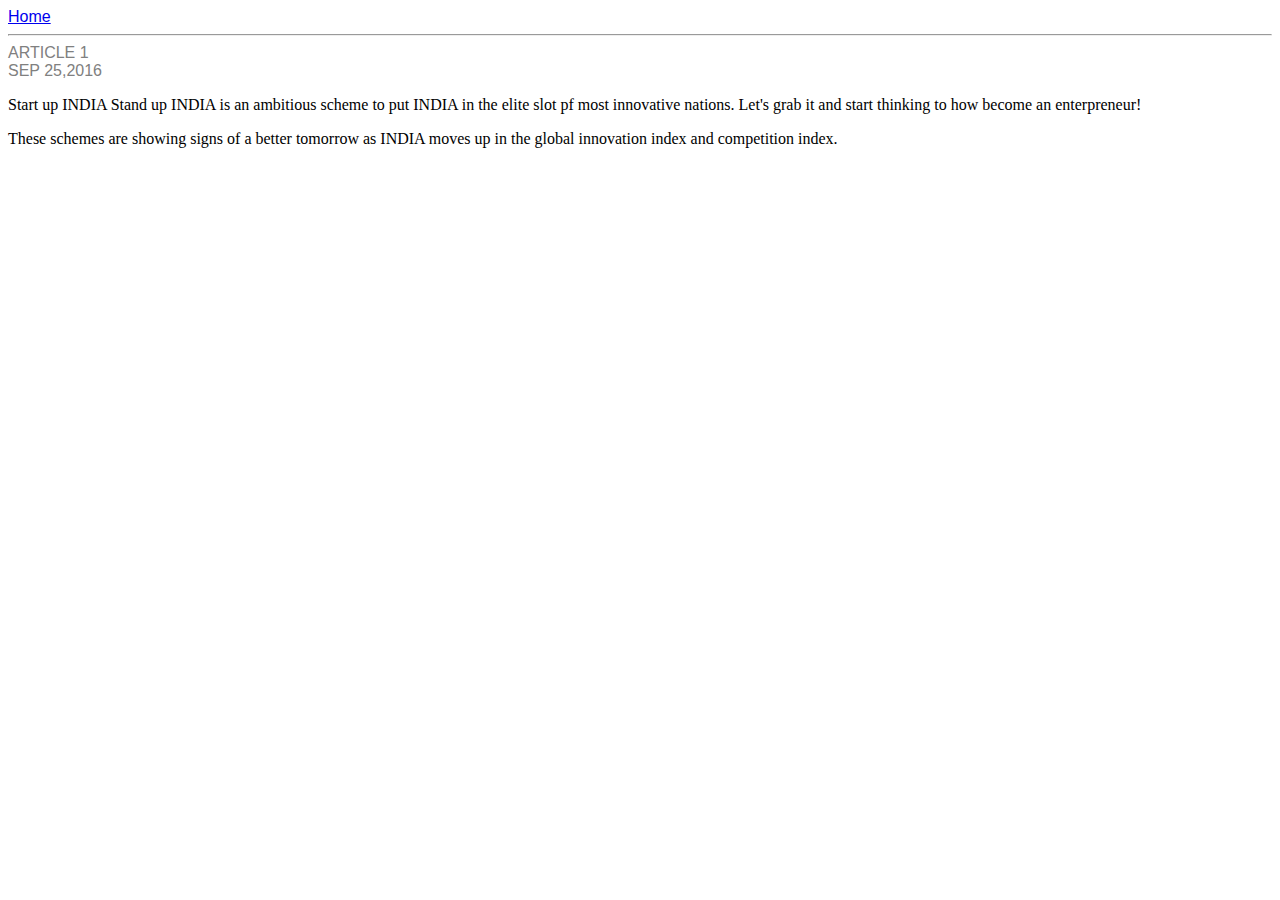
==== ui/article-one.html @ 4fcf3a54 "[imad-console] Updates ui/article-one.html" ====
<html>
    <head>
        <title>
            Article-one @ Anshuman Sarangi
        </title>
        <meta name= "viewport" content= "width=device-width,initial-scale=1"/>
        <style>
            .container {
                max width: 800px;
                margin: 0 auto;
                color: grey;
                font-family: sans-serif;
            }
        </style>
    </head>
    <body>
        
        <div class ="container">
          <div>
                <a href="/">Home</a>
          </div>
          <hr/>
          <hr3>
            ARTICLE 1
          </hr3>
          <div>
            SEP 25,2016
          </div>
        </div>
         <div>
            <p>
                Start up INDIA Stand up INDIA is an ambitious scheme to 
                put INDIA in the elite slot pf most innovative nations.
                Let's grab it and start thinking to how become an enterpreneur!
            </p>
            <p>
                These schemes are showing signs of a better tomorrow 
                as INDIA moves up in the global innovation index and 
                competition index.
            </p>
        </div>
    </body>
</html>
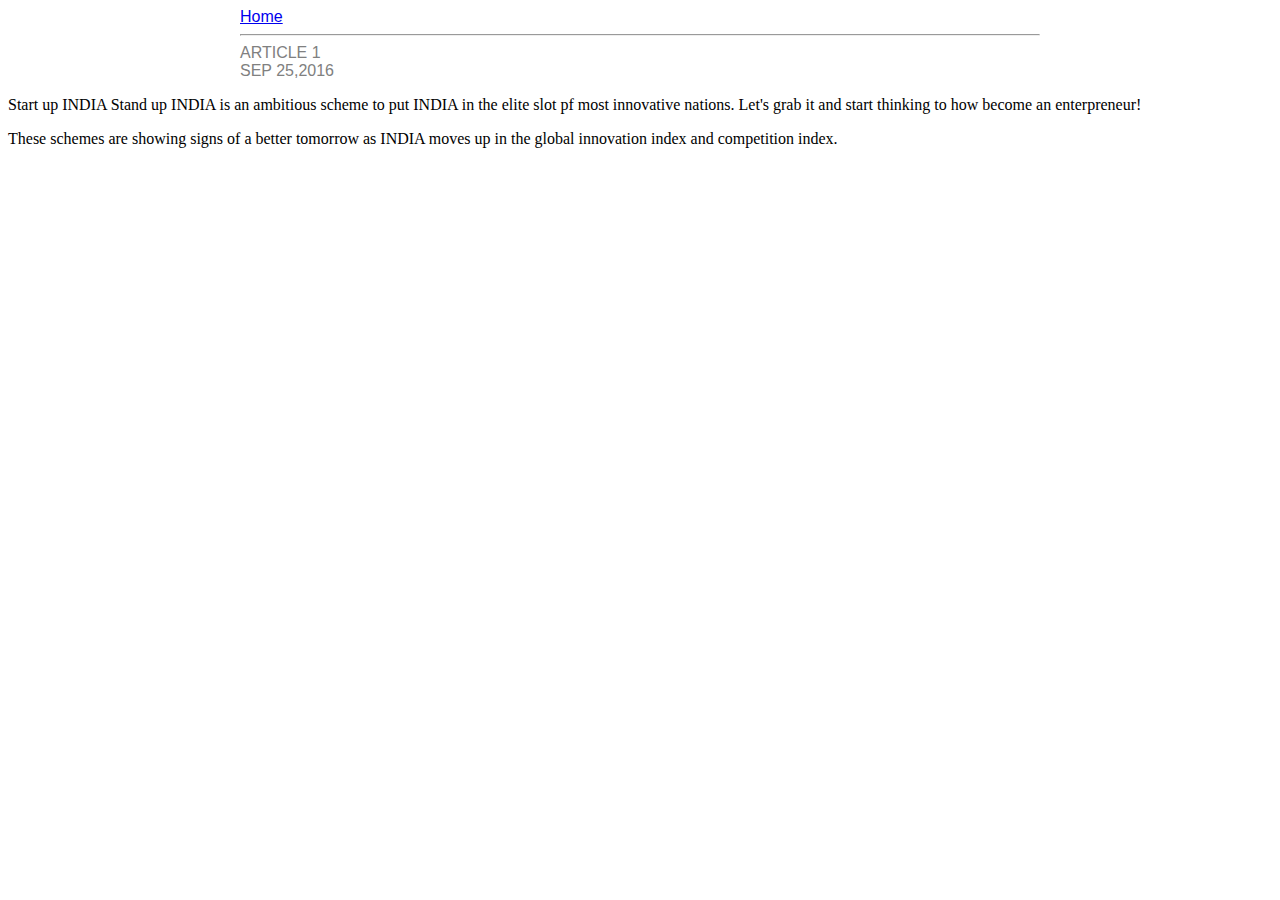
==== commit 2710cfce: "[imad-console] Updates ui/article-one.html" ====
--- a/ui/article-one.html
+++ b/ui/article-one.html
@@ -6,11 +6,11 @@
         <meta name= "viewport" content= "width=device-width,initial-scale=1"/>
         <style>
             .container {
-                max width: 800px;
+                max-width: 800px;
                 margin: 0 auto;
                 color: grey;
                 font-family: sans-serif;
-            }
+            }   padding-top:100px;
         </style>
     </head>
     <body>
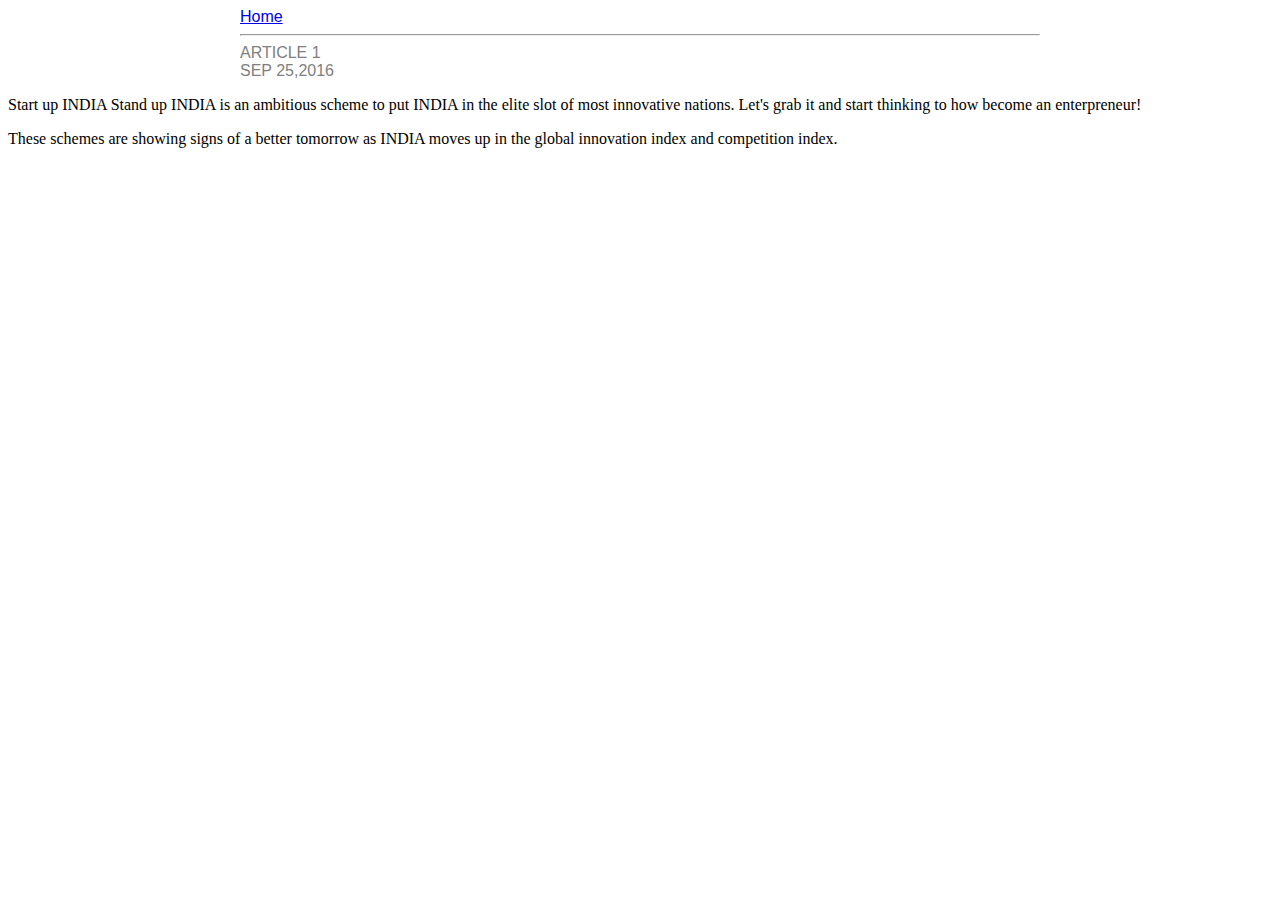
==== commit fd8c6f6f: "[imad-console] Updates ui/article-one.html" ====
--- a/ui/article-one.html
+++ b/ui/article-one.html
@@ -10,7 +10,7 @@
                 margin: 0 auto;
                 color: grey;
                 font-family: sans-serif;
-            }   padding-top:100px;
+            }
         </style>
     </head>
     <body>
@@ -29,14 +29,14 @@
         </div>
          <div>
             <p>
-                Start up INDIA Stand up INDIA is an ambitious scheme to 
-                put INDIA in the elite slot pf most innovative nations.
-                Let's grab it and start thinking to how become an enterpreneur!
+                       Start up INDIA Stand up INDIA is an ambitious scheme to 
+                       put INDIA in the elite slot of most innovative nations.
+                       Let's grab it and start thinking to how become an enterpreneur!
             </p>
             <p>
-                These schemes are showing signs of a better tomorrow 
-                as INDIA moves up in the global innovation index and 
-                competition index.
+                       These schemes are showing signs of a better tomorrow 
+                       as INDIA moves up in the global innovation index and 
+                       competition index.
             </p>
         </div>
     </body>
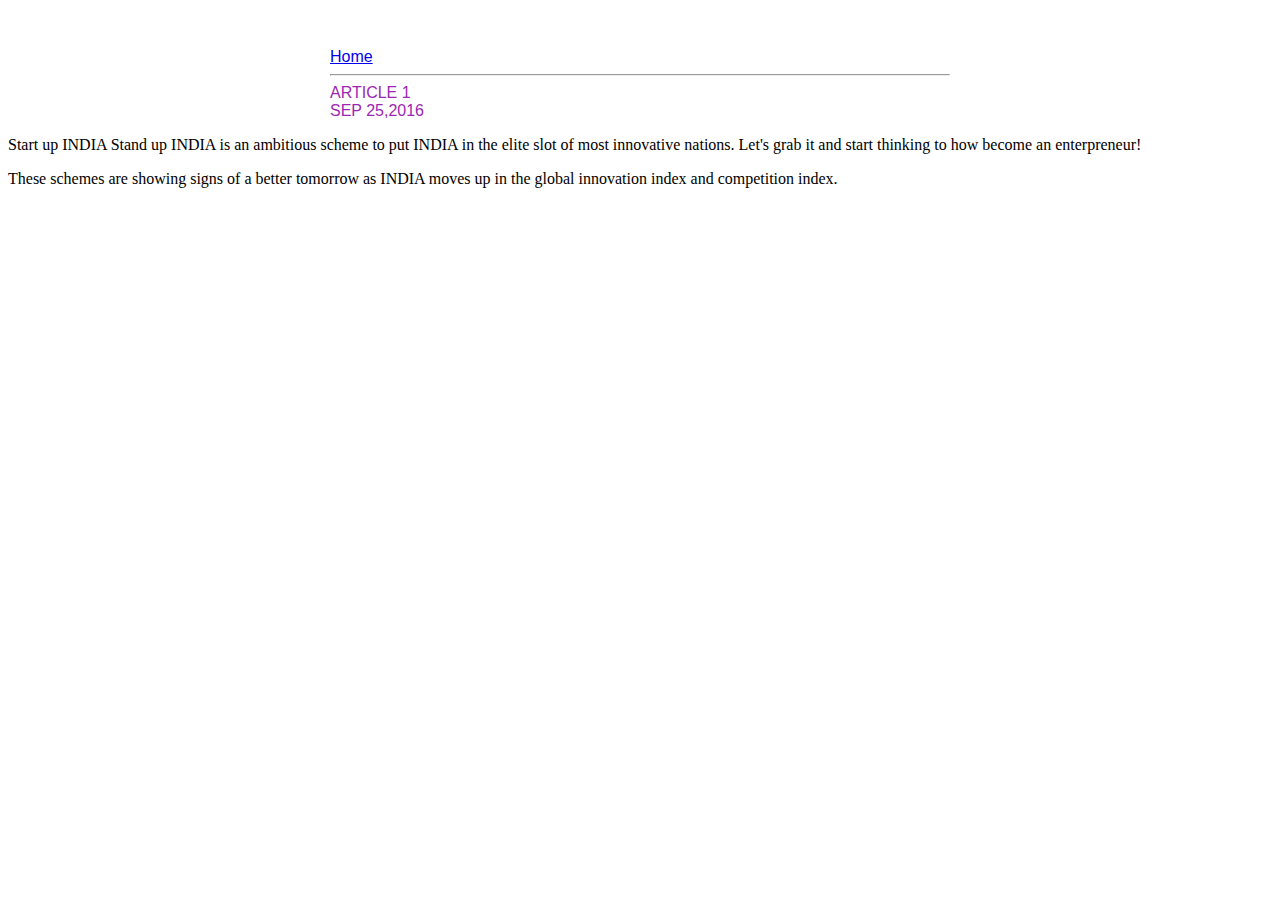
==== commit ceb3856b: "[imad-console] Updates ui/article-one.html" ====
--- a/ui/article-one.html
+++ b/ui/article-one.html
@@ -6,10 +6,14 @@
         <meta name= "viewport" content= "width=device-width,initial-scale=1"/>
         <style>
             .container {
-                max-width: 800px;
-                margin: 0 auto;
-                color: grey;
-                font-family: sans-serif;
+               max-width: 620px;
+               margin: 0 auto;
+               color: #9C27B0;
+               font-family: sans-serif;
+               padding-right: 20px;
+               padding-left: 20px;
+              padding-top: 40px;
+}
             }
         </style>
     </head>
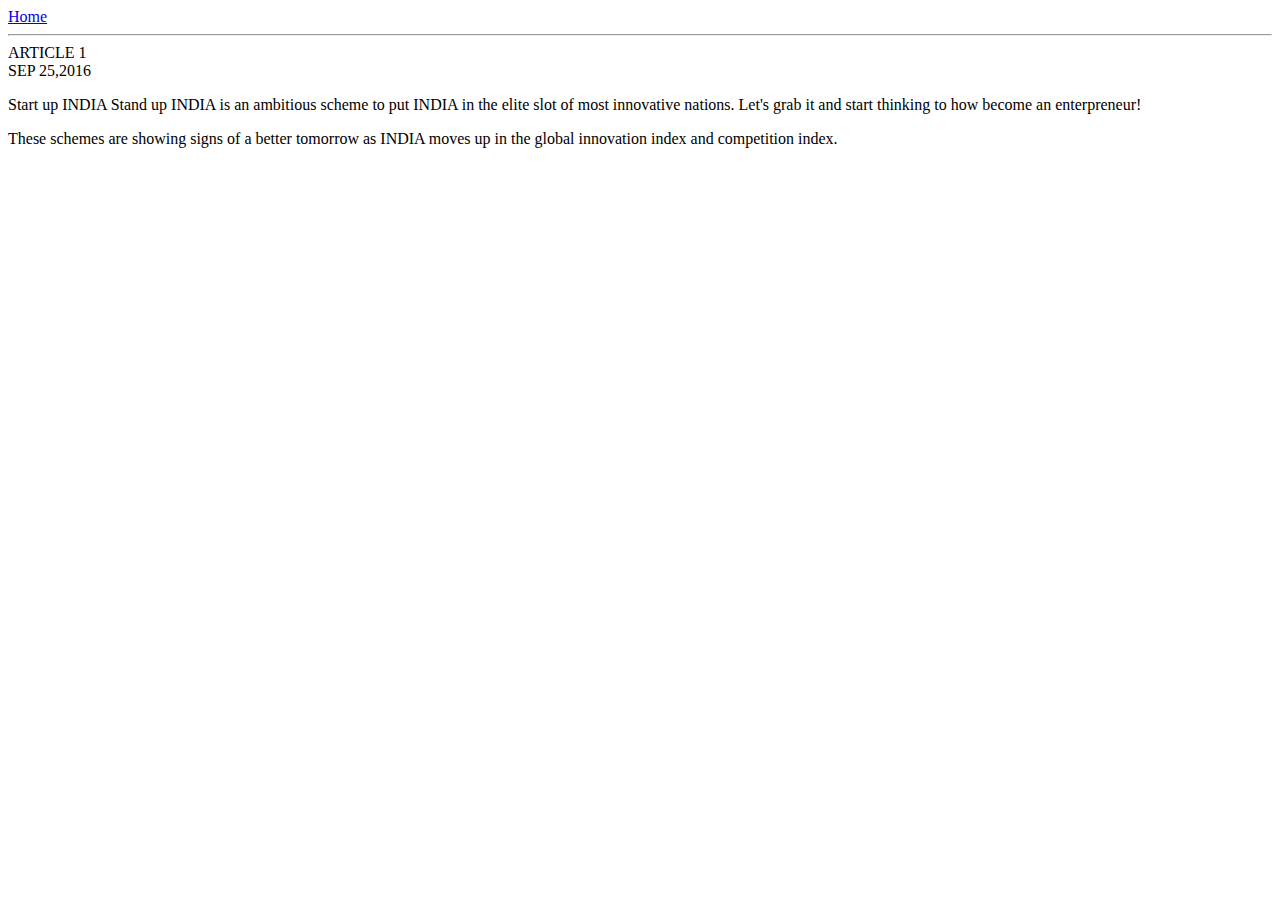
==== commit 68cba0b9: "[imad-console] Updates ui/article-one.html" ====
--- a/ui/article-one.html
+++ b/ui/article-one.html
@@ -4,18 +4,7 @@
             Article-one @ Anshuman Sarangi
         </title>
         <meta name= "viewport" content= "width=device-width,initial-scale=1"/>
-        <style>
-            .container {
-               max-width: 620px;
-               margin: 0 auto;
-               color: #9C27B0;
-               font-family: sans-serif;
-               padding-right: 20px;
-               padding-left: 20px;
-              padding-top: 40px;
-}
-            }
-        </style>
+        <link href="/ui/style.css" rel="stylesheet" />
     </head>
     <body>
         
